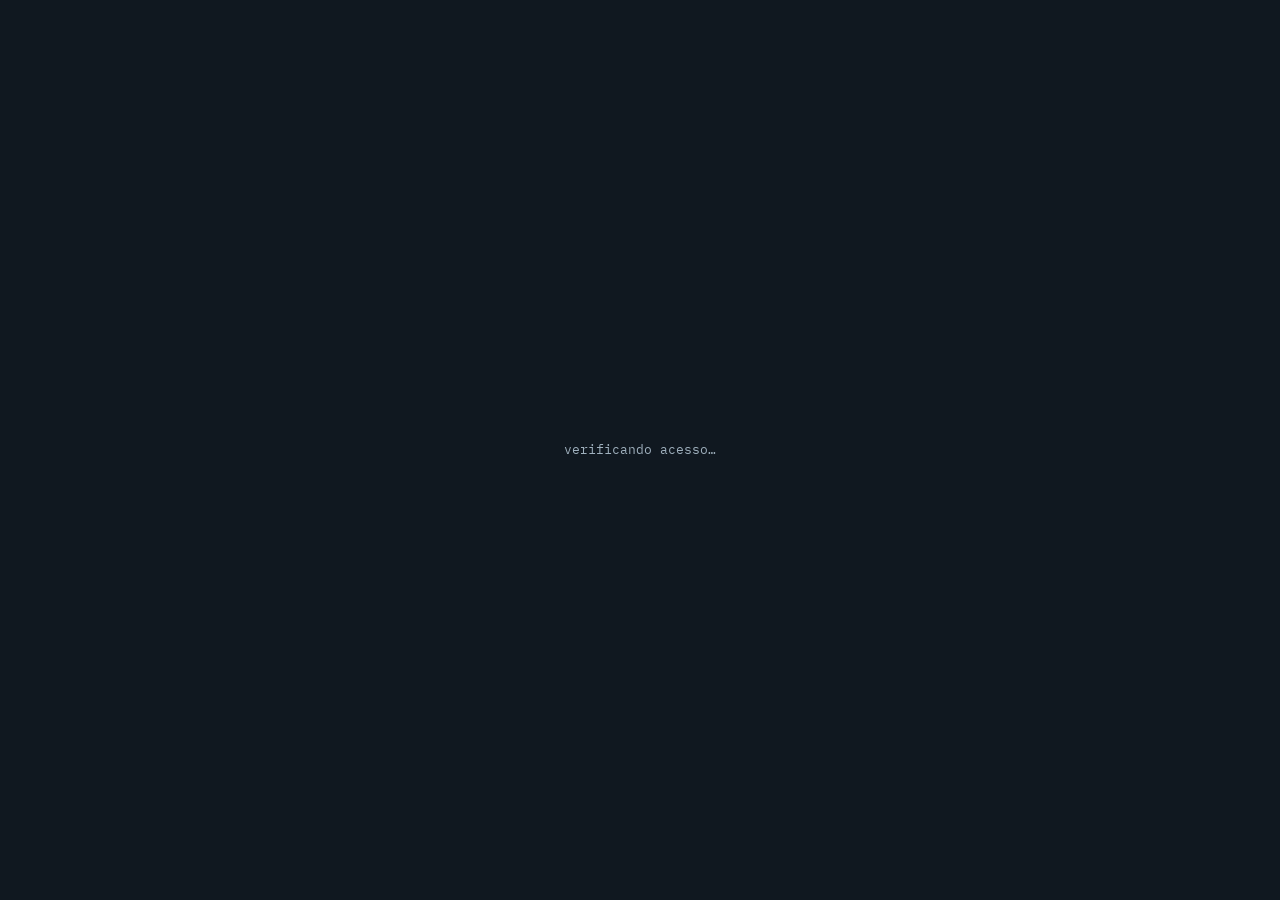
==== app/index.html @ 18c6149a "Create index.html" ====
<!DOCTYPE html>
<html lang="pt-BR">
<head>
<meta charset="UTF-8">
<meta name="viewport" content="width=device-width, initial-scale=1">
<title>Ferramentas — Sala Elétrica</title>
<meta name="robots" content="noindex">
<link rel="icon" href="data:image/svg+xml,<svg xmlns='http://www.w3.org/2000/svg' viewBox='0 0 32 32'><rect width='32' height='32' fill='%23101820'/><path d='M13 4 L8 18 h6 l-2 10 L24 13 h-7 l3-9z' fill='%23f2b705'/></svg>">
<link rel="preconnect" href="https://fonts.googleapis.com">
<link rel="preconnect" href="https://fonts.gstatic.com" crossorigin>
<link href="https://fonts.googleapis.com/css2?family=Archivo:wght@500;600;700&family=IBM+Plex+Mono:wght@400&display=swap" rel="stylesheet">
<style>
  :root{
    --tinta:#101820;
    --tinta-2:#18222c;
    --linha:#2a3743;
    --papel:#eef1f4;
    --grafite:#9fb0bd;
    --sinal:#f2b705;
    --faixa-altura:8px;
  }
  *{box-sizing:border-box}
  html,body{margin:0;padding:0;min-height:100%}
  body{
    background:var(--tinta);
    color:var(--papel);
    font-family:'Archivo',system-ui,-apple-system,'Segoe UI',sans-serif;
    line-height:1.55;
    -webkit-font-smoothing:antialiased;
  }
  .faixa{
    position:fixed;left:0;right:0;height:var(--faixa-altura);
    background:repeating-linear-gradient(135deg,var(--sinal) 0 14px,var(--tinta) 14px 28px);
    z-index:10;
  }
  .faixa-topo{top:0}
  .faixa-base{bottom:0}

  /* Enquanto a sessao nao e verificada, nada e mostrado */
  #conteudo{display:none}

  #carregando{
    position:fixed;inset:0;
    display:flex;align-items:center;justify-content:center;
    font-family:'IBM Plex Mono',ui-monospace,monospace;
    font-size:12.5px;color:var(--grafite);
  }

  .barra{
    border-bottom:1px solid var(--linha);
    padding:18px clamp(20px,4vw,40px);
    display:flex;align-items:center;justify-content:space-between;
    gap:16px;flex-wrap:wrap;
  }
  .marca{
    display:flex;align-items:center;gap:10px;
    font-size:17px;font-weight:700;letter-spacing:-.02em;
  }
  .marca svg{flex:none}
  .usuario{
    display:flex;align-items:center;gap:12px;
    font-size:13.5px;color:var(--grafite);
  }
  .usuario img{
    width:30px;height:30px;border-radius:50%;
    border:1px solid var(--linha);
  }
  .sair{
    background:none;border:1px solid var(--linha);
    color:var(--grafite);
    padding:7px 14px;border-radius:6px;
    font-family:inherit;font-size:13px;cursor:pointer;
  }
  .sair:hover{border-color:var(--sinal);color:var(--sinal)}

  main{
    max-width:1180px;margin:0 auto;
    padding:clamp(32px,6vh,64px) clamp(20px,4vw,40px) 60px;
  }
  h1{
    font-size:clamp(26px,4vw,40px);
    font-weight:700;letter-spacing:-.025em;
    margin:0 0 12px;
  }
  .abertura{
    color:var(--grafite);
    font-size:clamp(14.5px,1.5vw,17px);
    max-width:62ch;margin:0 0 40px;
  }

  .grade{
    display:grid;
    grid-template-columns:repeat(auto-fill,minmax(280px,1fr));
    gap:18px;
  }
  .ferramenta{
    border:1px solid var(--linha);
    border-radius:10px;
    padding:22px;
    background:var(--tinta-2);
  }
  .ferramenta h2{
    font-size:16.5px;font-weight:700;margin:0 0 6px;
  }
  .ferramenta p{
    margin:0;font-size:14px;color:var(--grafite);
  }
  .selo{
    display:inline-block;
    font-family:'IBM Plex Mono',ui-monospace,monospace;
    font-size:10.5px;color:var(--sinal);
    margin-bottom:8px;
  }

  :focus-visible{outline:2px solid var(--sinal);outline-offset:3px}
</style>
</head>
<body>

<div id="carregando">verificando acesso…</div>

<div id="conteudo">
  <div class="faixa faixa-topo" role="presentation"></div>

  <div class="barra" style="margin-top:var(--faixa-altura)">
    <div class="marca">
      <svg width="22" height="22" viewBox="0 0 32 32" aria-hidden="true">
        <rect width="32" height="32" rx="4" fill="#18222c" stroke="#2a3743"/>
        <path d="M13 4 L8 18 h6 l-2 10 L24 13 h-7 l3-9z" fill="#f2b705"/>
      </svg>
      Sala Elétrica
    </div>
    <div class="usuario">
      <img id="foto" alt="" hidden>
      <span id="nome"></span>
      <button class="sair" id="btnSair">Sair</button>
    </div>
  </div>

  <main>
    <h1>Ferramentas</h1>
    <p class="abertura">
      Esta é a área de ferramentas. Nenhuma rotina está publicada ainda —
      as primeiras entram conforme forem ficando prontas.
    </p>

    <div class="grade">
      <div class="ferramenta">
        <span class="selo">em desenvolvimento</span>
        <h2>Estudo de demanda</h2>
        <p>Leitura da lista de cargas, classificação, distribuição em salas elétricas e painéis.</p>
      </div>
      <div class="ferramenta">
        <span class="selo">a seguir</span>
        <h2>Memória de cálculo</h2>
        <p>Painéis, transformadores, geradores e cabos.</p>
      </div>
      <div class="ferramenta">
        <span class="selo">a seguir</span>
        <h2>Dimensionais de painéis</h2>
        <p>Cálculo dimensional e geração do documento.</p>
      </div>
    </div>
  </main>

  <div class="faixa faixa-base" role="presentation"></div>
</div>

<script type="module">
  import { createClient } from 'https://esm.sh/@supabase/supabase-js@2';

  const SUPABASE_URL = 'https://kahbgjwwqsejocmseegc.supabase.co';
  const SUPABASE_KEY = 'sb_publishable_g2opUBjSqj6hXZ2HDsAMhQ_jfMVARqX';

  const supabase = createClient(SUPABASE_URL, SUPABASE_KEY);

  // Porteiro: sem sessao ativa, volta para o login sem mostrar nada
  const { data: { session } } = await supabase.auth.getSession();

  if (!session) {
    window.location.replace('/login');
  } else {
    const u = session.user.user_metadata || {};

    document.getElementById('nome').textContent =
      u.full_name || u.name || session.user.email;

    if (u.avatar_url) {
      const foto = document.getElementById('foto');
      foto.src = u.avatar_url;
      foto.hidden = false;
    }

    document.getElementById('carregando').remove();
    document.getElementById('conteudo').style.display = 'block';
  }

  document.getElementById('btnSair').addEventListener('click', async () => {
    await supabase.auth.signOut();
    window.location.replace('/');
  });
</script>

</body>
</html>
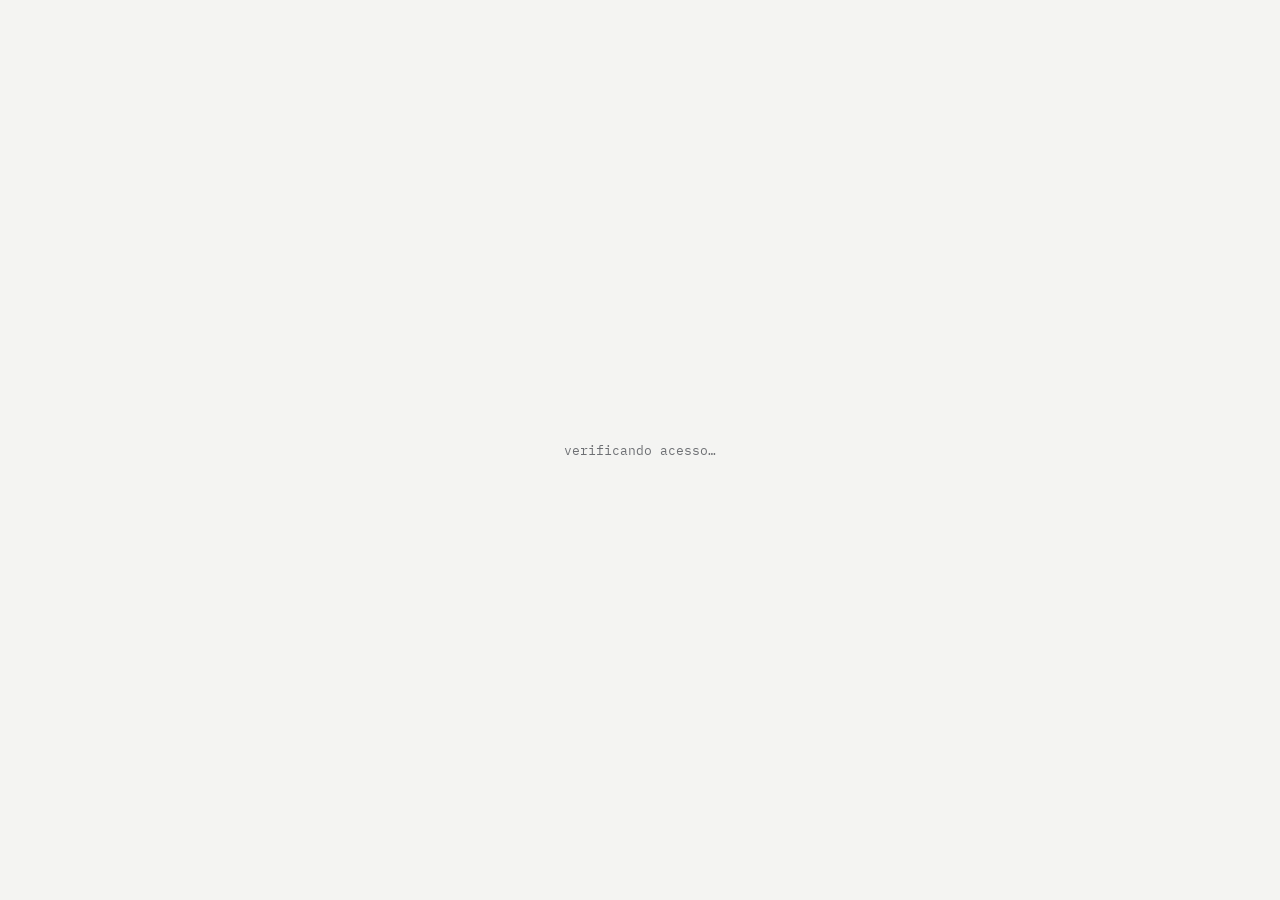
==== commit d12cd488: "Update index.html" ====
--- a/app/index.html
+++ b/app/index.html
@@ -5,165 +5,142 @@
 <meta name="viewport" content="width=device-width, initial-scale=1">
 <title>Ferramentas — Sala Elétrica</title>
 <meta name="robots" content="noindex">
-<link rel="icon" href="data:image/svg+xml,<svg xmlns='http://www.w3.org/2000/svg' viewBox='0 0 32 32'><rect width='32' height='32' fill='%23101820'/><path d='M13 4 L8 18 h6 l-2 10 L24 13 h-7 l3-9z' fill='%23f2b705'/></svg>">
+<meta name="theme-color" content="#00795A">
+<link rel="icon" href="data:image/svg+xml,<svg xmlns='http://www.w3.org/2000/svg' viewBox='0 0 100 100'><path d='M22 0 H78 A22 22 0 0 1 100 22 V78 A22 22 0 0 1 78 100 H22 A22 22 0 0 1 0 78 V22 A22 22 0 0 1 22 0 Z M64 12 L30 54 H46 L36 88 L70 44 H52 Z' fill='%2300A37A' fill-rule='evenodd'/></svg>">
 <link rel="preconnect" href="https://fonts.googleapis.com">
 <link rel="preconnect" href="https://fonts.gstatic.com" crossorigin>
-<link href="https://fonts.googleapis.com/css2?family=Archivo:wght@500;600;700&family=IBM+Plex+Mono:wght@400&display=swap" rel="stylesheet">
+<link href="https://fonts.googleapis.com/css2?family=Archivo:wght@400;500;600;700&family=IBM+Plex+Mono:wght@400;500;600&display=swap" rel="stylesheet">
+<link rel="stylesheet" href="/estilo.css">
 <style>
-  :root{
-    --tinta:#101820;
-    --tinta-2:#18222c;
-    --linha:#2a3743;
-    --papel:#eef1f4;
-    --grafite:#9fb0bd;
-    --sinal:#f2b705;
-    --faixa-altura:8px;
-  }
-  *{box-sizing:border-box}
-  html,body{margin:0;padding:0;min-height:100%}
-  body{
-    background:var(--tinta);
-    color:var(--papel);
-    font-family:'Archivo',system-ui,-apple-system,'Segoe UI',sans-serif;
-    line-height:1.55;
-    -webkit-font-smoothing:antialiased;
-  }
-  .faixa{
-    position:fixed;left:0;right:0;height:var(--faixa-altura);
-    background:repeating-linear-gradient(135deg,var(--sinal) 0 14px,var(--tinta) 14px 28px);
-    z-index:10;
-  }
-  .faixa-topo{top:0}
-  .faixa-base{bottom:0}
-
-  /* Enquanto a sessao nao e verificada, nada e mostrado */
+  /* Nada e exibido antes de a sessao ser verificada */
   #conteudo{display:none}
-
-  #carregando{
+  #verificando{
     position:fixed;inset:0;
     display:flex;align-items:center;justify-content:center;
-    font-family:'IBM Plex Mono',ui-monospace,monospace;
-    font-size:12.5px;color:var(--grafite);
+    font-family:var(--mono);font-size:12.5px;color:var(--cinza);
   }
 
-  .barra{
-    border-bottom:1px solid var(--linha);
-    padding:18px clamp(20px,4vw,40px);
-    display:flex;align-items:center;justify-content:space-between;
-    gap:16px;flex-wrap:wrap;
-  }
-  .marca{
-    display:flex;align-items:center;gap:10px;
-    font-size:17px;font-weight:700;letter-spacing:-.02em;
-  }
-  .marca svg{flex:none}
   .usuario{
     display:flex;align-items:center;gap:12px;
-    font-size:13.5px;color:var(--grafite);
+    font-size:14px;color:var(--grafite);
   }
   .usuario img{
-    width:30px;height:30px;border-radius:50%;
-    border:1px solid var(--linha);
+    width:30px;height:30px;
+    border-radius:50%;border:1px solid var(--linha);
   }
   .sair{
-    background:none;border:1px solid var(--linha);
+    background:none;border:1px solid var(--borda-campo);
     color:var(--grafite);
-    padding:7px 14px;border-radius:6px;
-    font-family:inherit;font-size:13px;cursor:pointer;
+    padding:8px 15px;
+    font-family:var(--texto);font-size:13.5px;font-weight:500;
+    cursor:pointer;
   }
-  .sair:hover{border-color:var(--sinal);color:var(--sinal)}
+  .sair:hover{border-color:var(--verde);color:var(--verde)}
 
-  main{
-    max-width:1180px;margin:0 auto;
-    padding:clamp(32px,6vh,64px) clamp(20px,4vw,40px) 60px;
+  .topo-area{
+    max-width:var(--largura);margin:0 auto;
+    padding:44px var(--respiro) 0;
   }
-  h1{
+  .topo-area h1{
+    margin:0 0 10px;
     font-size:clamp(26px,4vw,40px);
-    font-weight:700;letter-spacing:-.025em;
-    margin:0 0 12px;
+    font-weight:700;letter-spacing:-.03em;
   }
-  .abertura{
-    color:var(--grafite);
-    font-size:clamp(14.5px,1.5vw,17px);
-    max-width:62ch;margin:0 0 40px;
+  .topo-area .resumo{
+    margin:0 0 30px;
+    font-size:clamp(15px,1.6vw,17px);
+    color:var(--grafite);max-width:64ch;text-wrap:pretty;
   }
-
-  .grade{
-    display:grid;
-    grid-template-columns:repeat(auto-fill,minmax(280px,1fr));
-    gap:18px;
-  }
-  .ferramenta{
-    border:1px solid var(--linha);
-    border-radius:10px;
-    padding:22px;
-    background:var(--tinta-2);
-  }
-  .ferramenta h2{
-    font-size:16.5px;font-weight:700;margin:0 0 6px;
-  }
-  .ferramenta p{
-    margin:0;font-size:14px;color:var(--grafite);
-  }
-  .selo{
-    display:inline-block;
-    font-family:'IBM Plex Mono',ui-monospace,monospace;
-    font-size:10.5px;color:var(--sinal);
-    margin-bottom:8px;
-  }
-
-  :focus-visible{outline:2px solid var(--sinal);outline-offset:3px}
+  .alerta{margin-bottom:38px}
+  .alerta a{color:var(--grafite-2);border-bottom:1px solid var(--verde-linha)}
 </style>
 </head>
 <body>
 
-<div id="carregando">verificando acesso…</div>
+<div id="verificando">verificando acesso…</div>
 
 <div id="conteudo">
-  <div class="faixa faixa-topo" role="presentation"></div>
 
-  <div class="barra" style="margin-top:var(--faixa-altura)">
-    <div class="marca">
-      <svg width="22" height="22" viewBox="0 0 32 32" aria-hidden="true">
-        <rect width="32" height="32" rx="4" fill="#18222c" stroke="#2a3743"/>
-        <path d="M13 4 L8 18 h6 l-2 10 L24 13 h-7 l3-9z" fill="#f2b705"/>
+  <header class="topo">
+    <a class="marca" href="/">
+      <svg width="42" height="42" viewBox="0 0 100 100" role="img" aria-label="Sala Elétrica">
+        <path d="M22 0 H78 A22 22 0 0 1 100 22 V78 A22 22 0 0 1 78 100 H22 A22 22 0 0 1 0 78 V22 A22 22 0 0 1 22 0 Z M64 12 L30 54 H46 L36 88 L70 44 H52 Z" fill="#00A37A" fill-rule="evenodd"/>
       </svg>
-      Sala Elétrica
-    </div>
+      <span class="marca-texto">
+        <span>Sala</span>
+        <span class="marca-linha2"><span>Elétrica</span><span class="marca-cursor"></span></span>
+      </span>
+    </a>
     <div class="usuario">
       <img id="foto" alt="" hidden>
       <span id="nome"></span>
       <button class="sair" id="btnSair">Sair</button>
     </div>
+  </header>
+
+  <div class="topo-area">
+    <h1>Ferramentas</h1>
+    <p class="resumo">
+      Esta é a área de membros. As ferramentas entram aqui conforme forem ficando prontas.
+    </p>
+
+    <div class="alerta" role="note">
+      <svg width="20" height="20" viewBox="0 0 24 24" fill="none" aria-hidden="true">
+        <path d="M12 3 L22 20 H2 Z" stroke="#00795A" stroke-width="1.8" stroke-linejoin="round"/>
+        <path d="M12 10 v4" stroke="#00795A" stroke-width="1.8" stroke-linecap="round"/>
+        <circle cx="12" cy="17" r="1.1" fill="#00795A"/>
+      </svg>
+      <p>
+        <strong>Resultados preliminares.</strong>
+        As ferramentas deste site são instrumentos de apoio e estão em desenvolvimento
+        contínuo. Todo resultado deve ser conferido pelo profissional habilitado antes
+        de ser incorporado a projeto, memória de cálculo ou qualquer entregável técnico.
+        A responsabilidade técnica permanece de quem assina a ART.
+        <a href="/termos">Ver termos de uso</a>
+      </p>
+    </div>
   </div>
 
-  <main>
-    <h1>Ferramentas</h1>
-    <p class="abertura">
-      Esta é a área de ferramentas. Nenhuma rotina está publicada ainda —
-      as primeiras entram conforme forem ficando prontas.
-    </p>
-
-    <div class="grade">
-      <div class="ferramenta">
+  <section class="faixa-conteudo">
+    <div class="grade grade-larga" style="padding-top:0">
+      <div class="cartao cartao-futuro">
+        <span class="cartao-titulo">Estudo de demanda</span>
+        <span class="cartao-texto">Separação das cargas elétricas a partir da lista de equipamentos mecânicos em Excel.</span>
         <span class="selo">em desenvolvimento</span>
-        <h2>Estudo de demanda</h2>
-        <p>Leitura da lista de cargas, classificação, distribuição em salas elétricas e painéis.</p>
       </div>
-      <div class="ferramenta">
-        <span class="selo">a seguir</span>
-        <h2>Memória de cálculo</h2>
-        <p>Painéis, transformadores, geradores e cabos.</p>
+      <div class="cartao cartao-futuro">
+        <span class="cartao-titulo">Dimensional de painéis</span>
+        <span class="cartao-texto">Dimensional dos painéis dos principais fornecedores: ABB, Schneider, Siemens e WEG.</span>
+        <span class="selo">em desenvolvimento</span>
       </div>
-      <div class="ferramenta">
-        <span class="selo">a seguir</span>
-        <h2>Dimensionais de painéis</h2>
-        <p>Cálculo dimensional e geração do documento.</p>
+      <div class="cartao cartao-futuro">
+        <span class="cartao-titulo">Diagrama de blocos e dashboard</span>
+        <span class="cartao-texto">Interligação dos principais equipamentos e painéis do projeto, em diagrama de blocos.</span>
+        <span class="selo">em desenvolvimento</span>
+      </div>
+      <div class="cartao cartao-futuro">
+        <span class="cartao-titulo">Cálculo de cabos</span>
+        <span class="cartao-texto">Dimensionamento conforme NBR 5410 e NBR 14039, em cobre ou alumínio.</span>
+        <span class="selo">em desenvolvimento</span>
+      </div>
+      <div class="cartao cartao-futuro">
+        <span class="cartao-titulo">Cronograma de projeto</span>
+        <span class="cartao-texto">Visualização do cronograma a partir do arquivo em Excel gerado pelo MS Project.</span>
+        <span class="selo">em desenvolvimento</span>
       </div>
     </div>
-  </main>
+  </section>
 
-  <div class="faixa faixa-base" role="presentation"></div>
+  <footer class="rodape">
+    <div class="assinatura" style="padding-top:0">
+      <div style="border:none;padding-top:0">
+        <a href="/termos">Termos de uso</a> &nbsp;·&nbsp;
+        <a href="/privacidade">Privacidade</a> &nbsp;·&nbsp;
+        <a href="mailto:contato@salaeletrica.com.br">Contato</a>
+      </div>
+    </div>
+  </footer>
+
 </div>
 
 <script type="module">
@@ -174,7 +151,7 @@
 
   const supabase = createClient(SUPABASE_URL, SUPABASE_KEY);
 
-  // Porteiro: sem sessao ativa, volta para o login sem mostrar nada
+  // Porteiro: sem sessao ativa, volta para o login sem exibir nada
   const { data: { session } } = await supabase.auth.getSession();
 
   if (!session) {
@@ -191,7 +168,7 @@
       foto.hidden = false;
     }
 
-    document.getElementById('carregando').remove();
+    document.getElementById('verificando').remove();
     document.getElementById('conteudo').style.display = 'block';
   }
 
--- a/estilo.css
+++ b/estilo.css
@@ -0,0 +1,338 @@
+/* ==========================================================================
+   Sala Elétrica — folha de estilo compartilhada
+   Base extraída do desenho feito no Claude Design.
+   Todas as páginas do site carregam este arquivo.
+   ========================================================================== */
+
+:root{
+  /* Superfícies */
+  --fundo:        #F4F4F2;
+  --branco:       #FFFFFF;
+  --quase-branco: #FBFBF9;
+
+  /* Texto */
+  --tinta:        #23262B;
+  --tinta-forte:  #101215;
+  --grafite:      #3A3D42;
+  --grafite-2:    #5A5D62;
+  --cinza:        #6E7074;
+
+  /* Linhas */
+  --linha:        #E2E2DF;
+  --linha-clara:  #EDEDEA;
+  --borda-campo:  #D8D8D4;
+
+  /* Destaque */
+  --verde:        #00795A;   /* texto e botões — contraste adequado */
+  --verde-vivo:   #00A37A;   /* marca e elementos gráficos */
+  --verde-fundo:  #E8F1ED;
+  --verde-linha:  #CFE0D9;
+
+  /* Medidas */
+  --largura:      1240px;
+  --respiro:      28px;
+
+  --mono: 'IBM Plex Mono', ui-monospace, SFMono-Regular, Menlo, monospace;
+  --texto: 'Archivo', Helvetica, system-ui, -apple-system, 'Segoe UI', sans-serif;
+}
+
+*{box-sizing:border-box}
+
+html{-webkit-text-size-adjust:100%}
+
+body{
+  margin:0;
+  background:var(--fundo);
+  color:var(--tinta);
+  font-family:var(--texto);
+  line-height:1.6;
+  -webkit-font-smoothing:antialiased;
+}
+
+a{color:var(--verde);text-decoration:none}
+a:hover{color:var(--tinta-forte)}
+
+:focus-visible{outline:2px solid var(--verde);outline-offset:2px}
+
+img{max-width:100%;height:auto}
+
+/* --------------------------------------------------------------------------
+   Marca
+   -------------------------------------------------------------------------- */
+
+.marca{
+  display:flex;align-items:center;gap:12px;
+  color:var(--tinta);
+}
+.marca:hover{color:var(--tinta)}
+.marca svg{flex:none}
+
+.marca-texto{
+  display:flex;flex-direction:column;gap:1px;
+  font-family:var(--mono);
+  font-size:17px;font-weight:600;letter-spacing:.01em;
+  color:var(--tinta);
+}
+.marca-texto span{line-height:1.1}
+.marca-linha2{display:flex;align-items:center;gap:5px}
+.marca-cursor{
+  width:2px;height:1.05em;
+  background:var(--verde-vivo);
+}
+
+/* --------------------------------------------------------------------------
+   Cabeçalho
+   -------------------------------------------------------------------------- */
+
+.topo{
+  display:flex;flex-wrap:wrap;align-items:center;justify-content:space-between;
+  gap:20px;
+  padding:18px var(--respiro);
+  background:var(--branco);
+  border-bottom:1px solid var(--linha);
+}
+
+.menu{
+  display:flex;flex-wrap:wrap;align-items:center;gap:24px;
+  font-size:15px;font-weight:500;
+}
+/* :not(.botao) evita que esta regra sobreponha a cor dos botoes do menu */
+.menu a:not(.botao){color:var(--grafite)}
+.menu a:not(.botao):hover{color:var(--tinta-forte)}
+
+.busca{
+  display:flex;align-items:center;gap:8px;
+  padding:9px 14px;
+  background:var(--fundo);
+  border:1px solid var(--borda-campo);
+  min-width:200px;
+}
+.busca input{
+  flex:1;min-width:0;border:none;outline:none;background:transparent;
+  font-family:var(--texto);font-size:14px;color:var(--tinta);
+}
+
+/* --------------------------------------------------------------------------
+   Botões
+   -------------------------------------------------------------------------- */
+
+.botao{
+  display:inline-flex;align-items:center;justify-content:center;gap:8px;
+  padding:13px 22px;
+  font-family:var(--texto);font-size:15px;font-weight:600;
+  border:1px solid transparent;cursor:pointer;
+  transition:opacity .14s ease;
+}
+.botao:hover{opacity:.88}
+
+.botao-verde{background:var(--verde);border-color:var(--verde);color:var(--branco)}
+.botao-verde:hover{color:var(--branco)}
+
+.botao-escuro{background:var(--tinta);border-color:var(--tinta);color:var(--branco)}
+.botao-escuro:hover{color:var(--branco)}
+
+.botao-claro{background:var(--branco);border-color:var(--borda-campo);color:var(--tinta)}
+.botao-claro:hover{color:var(--tinta)}
+
+/* --------------------------------------------------------------------------
+   Estrutura de seções
+   -------------------------------------------------------------------------- */
+
+.faixa-conteudo{
+  max-width:var(--largura);
+  margin:0 auto;
+  padding:0 var(--respiro) 64px;
+}
+
+.cabecalho-secao{
+  display:flex;flex-wrap:wrap;align-items:baseline;justify-content:space-between;
+  gap:16px;
+  padding-bottom:16px;
+  border-bottom:2px solid var(--tinta);
+}
+.cabecalho-secao h2{
+  margin:0;
+  font-size:clamp(24px,2.6vw,32px);
+  font-weight:700;letter-spacing:-.03em;
+}
+
+.etiqueta{
+  display:flex;align-items:center;gap:8px;
+  font-family:var(--mono);font-size:12px;
+  letter-spacing:.1em;text-transform:uppercase;
+  color:var(--cinza);
+}
+.etiqueta-verde{color:var(--verde)}
+.ponto{width:8px;height:8px;background:var(--verde-vivo);flex:none}
+.ponto-escuro{width:8px;height:8px;background:var(--tinta);flex:none}
+
+.sobrelinha{
+  font-family:var(--mono);font-size:13px;font-weight:500;
+  letter-spacing:.16em;text-transform:uppercase;
+  color:var(--verde);
+}
+
+/* --------------------------------------------------------------------------
+   Grades e cartões
+   -------------------------------------------------------------------------- */
+
+.grade{
+  display:grid;
+  grid-template-columns:repeat(auto-fit,minmax(250px,1fr));
+  gap:16px;
+  padding-top:24px;
+}
+.grade-larga{grid-template-columns:repeat(auto-fit,minmax(300px,1fr))}
+
+.cartao{
+  display:flex;flex-direction:column;gap:8px;
+  padding:22px;
+  background:var(--branco);
+  border:1px solid var(--linha);
+  color:var(--tinta);
+}
+a.cartao:hover{border-color:var(--verde);color:var(--tinta)}
+
+.cartao-titulo{font-size:18px;font-weight:700;letter-spacing:-.02em}
+.cartao-texto{font-size:14px;line-height:1.55;color:var(--grafite-2);text-wrap:pretty}
+
+.cartao-futuro{
+  background:var(--quase-branco);
+  border:1px dashed var(--borda-campo);
+}
+.cartao-futuro .cartao-titulo,
+.cartao-futuro .cartao-texto{color:var(--grafite-2)}
+
+.selo{
+  margin-top:auto;padding-top:10px;
+  font-family:var(--mono);font-size:12px;
+  letter-spacing:.08em;font-weight:600;
+  color:var(--cinza);
+}
+.selo-verde{color:var(--verde)}
+
+/* --------------------------------------------------------------------------
+   Rodapé
+   -------------------------------------------------------------------------- */
+
+.rodape{
+  background:var(--branco);
+  border-top:1px solid var(--linha);
+  padding:44px var(--respiro) 0;
+}
+.rodape-grade{
+  max-width:var(--largura);margin:0 auto;
+  display:grid;
+  grid-template-columns:repeat(auto-fit,minmax(200px,1fr));
+  gap:36px 40px;
+}
+.rodape-sobre{
+  display:flex;flex-direction:column;gap:14px;
+  min-width:240px;
+}
+.rodape-sobre p{
+  margin:0;font-size:14px;line-height:1.55;
+  color:var(--grafite-2);max-width:42ch;text-wrap:pretty;
+}
+.rodape-coluna{display:flex;flex-direction:column;gap:9px}
+.rodape-coluna a{font-size:14px;color:var(--grafite)}
+.rodape-coluna a:hover{color:var(--tinta-forte)}
+.rodape-titulo{
+  font-family:var(--mono);font-size:12px;
+  letter-spacing:.12em;text-transform:uppercase;
+  color:var(--cinza);font-weight:700;
+}
+.nota-membros{
+  font-size:10px;color:var(--cinza);
+  font-family:var(--mono);
+}
+
+.assinatura{
+  max-width:var(--largura);margin:0 auto;
+  padding:36px var(--respiro) 20px;
+}
+.assinatura div{
+  padding-top:12px;
+  border-top:1px solid var(--linha-clara);
+  text-align:center;
+  font-family:var(--mono);font-size:12px;
+  letter-spacing:.06em;color:var(--cinza);
+}
+
+/* --------------------------------------------------------------------------
+   Aviso técnico
+   -------------------------------------------------------------------------- */
+
+.alerta{
+  display:flex;gap:14px;align-items:flex-start;
+  padding:16px 18px;
+  background:var(--verde-fundo);
+  border:1px solid var(--verde-linha);
+  border-left:4px solid var(--verde);
+}
+.alerta svg{flex:none;margin-top:2px}
+.alerta p{margin:0;font-size:13.5px;line-height:1.6;color:var(--grafite)}
+.alerta strong{color:var(--verde);font-weight:700}
+
+/* --------------------------------------------------------------------------
+   Páginas de documento (termos, privacidade)
+   -------------------------------------------------------------------------- */
+
+.documento{
+  max-width:760px;margin:0 auto;
+  padding:52px var(--respiro) 72px;
+}
+.documento h1{
+  font-size:clamp(28px,5vw,40px);font-weight:700;
+  letter-spacing:-.03em;line-height:1.12;margin:0 0 10px;
+}
+.documento h2{
+  font-size:18px;font-weight:700;letter-spacing:-.015em;
+  margin:40px 0 12px;padding-top:20px;
+  border-top:1px solid var(--linha);
+}
+.documento h3{font-size:15px;font-weight:600;margin:24px 0 8px;color:var(--verde)}
+.documento p,.documento li{font-size:15.5px;color:var(--grafite);margin:0 0 14px}
+.documento strong{color:var(--tinta);font-weight:600}
+.documento ul{padding-left:22px;margin:0 0 18px}
+.documento li{margin-bottom:8px}
+.documento a{border-bottom:1px solid var(--verde-linha)}
+
+.documento table{width:100%;border-collapse:collapse;margin:0 0 20px;font-size:14px}
+.documento th,.documento td{
+  text-align:left;padding:10px 12px;
+  border:1px solid var(--linha);vertical-align:top;color:var(--grafite);
+}
+.documento th{color:var(--tinta);font-weight:600;background:var(--quase-branco)}
+
+.data-doc{
+  font-family:var(--mono);font-size:11.5px;
+  color:var(--cinza);margin:0 0 40px;
+}
+
+.preencher{
+  background:rgba(0,121,90,.1);
+  color:var(--verde);
+  padding:1px 6px;
+  font-family:var(--mono);font-size:13px;font-weight:500;
+}
+
+/* --------------------------------------------------------------------------
+   Responsivo
+   -------------------------------------------------------------------------- */
+
+@media (max-width:820px){
+  .topo{gap:14px}
+  .busca{order:3;width:100%;min-width:0}
+  .menu{gap:18px;font-size:14px}
+}
+
+@media (max-width:560px){
+  :root{--respiro:18px}
+  .documento table{font-size:13px}
+  .documento th,.documento td{padding:8px 9px}
+}
+
+@media (prefers-reduced-motion:reduce){
+  *{animation-duration:.01ms !important;transition-duration:.01ms !important}
+}
